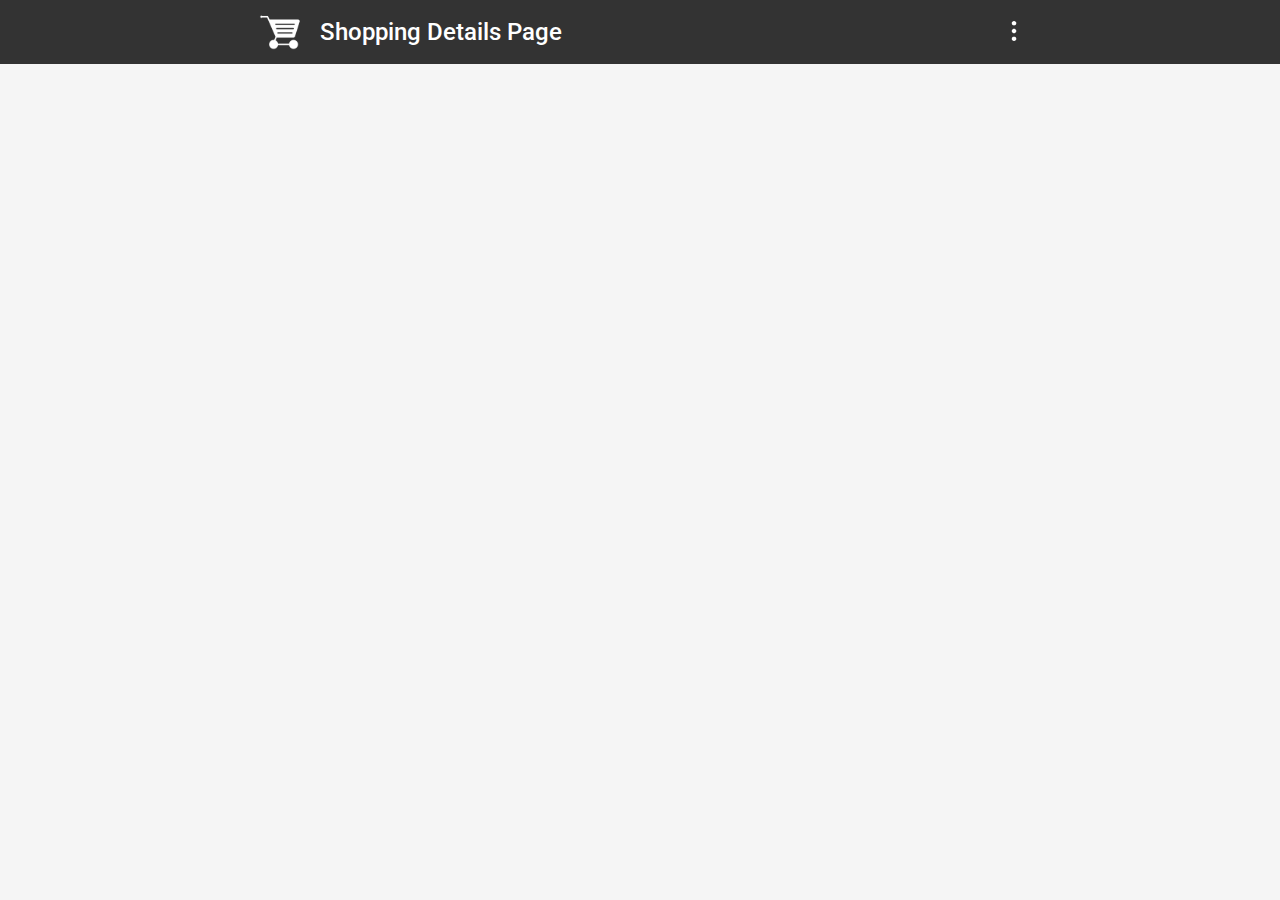
==== details.html @ 07db4372 "We have solved the fourth issue of our project" ====
<!DOCTYPE html>
<html lang="en">
<head>
    <meta charset="UTF-8">
    <meta name="viewport" content="width=device-width, initial-scale=1.0">
    <link rel="preconnect" href="https://fonts.gstatic.com">
    <link href="https://fonts.googleapis.com/css2?family=Roboto:wght@100;300;400;700&display=swap" rel="stylesheet">
    <link href="https://fonts.googleapis.com/css2?family=Montserrat:wght@300&display=swap" rel="stylesheet">
    <link rel="stylesheet" href="./css/reset.css">
    <link rel="stylesheet" href="./css/style.css">
    <title>Shopping Details Page</title>
</head>
    <body>
        <!-- Navigation Section Starts Here -->
        <nav class="nav">
            <div class="container nav__container">
                <div class="nav__brand">
                    <img src="./assets/brand-logo/brand-logo.svg" alt="Brand Logo" class="nav__brand-logo">
                    <h1 class="nav__brand-name">
                        Shopping Details Page
                    </h1>
                </div>
                <div class="nav__menu">
                    <img src="./assets/icons/more-menu.png" alt="" class="nav__menu-icon">
                </div>
            </div>
        </nav>
        <!-- Navigation Section Ends Here -->
    </body>
</html>
---- css/style.css ----
/* Variables */

:root {
	/* Font Families */
	--brand-font-family: 'Montserrat', sans-serif;
	--text-font-family: 'Roboto', sans-serif;

	/* Colors */
	--page-color: #f5f5f5;
	--section-color: #ffffff;
	--nav-color: #333333;
	--nav-text-color: #ffffff;
	--font-color: #424242;
	--brand-color: #424242;
	--font-color-secondary: #666666;
	--border-color: #efefef;
	--table-stripe-color: #f1f1f1;
	--table-striped-color-success: #eafdd0;
	--completed-table-header-color: #4a8d47;
	--completed-table-header-font-color: #ffffff;
	--completed-table-cell-color: #f2fde4;

	/* Font Sizes */
	--font-size-brand: 1.5rem;
	--font-size-text: 1rem;
	--font-size-title-sm: 1.25rem;
	--font-size-title-md: 1.5rem;
	--font-size-title-lg: 1.75rem;
}

* {
    box-sizing: border-box;
}

body {
    width: 100%;
    min-height: 100vh;
    background-color: var(--page-color);
    font-family: var(--text-font-family);
    font-size: var(--font-size-text);
    color: var(--font-color);
}

h1,
h2,
h3,
h4,
h5,
h6 {
    font-weight: 500;
}

h1 {
    font-size: var(--font-size-title-lg);
}

h2 {
    font-size: var(--font-size-title-md);
}

h3 {
    font-size: var(--font-size-title-sm);
}

p {
    font-size: var(--font-size-text);
    color: var(--font-color-secondary);
    line-height: 1.2;
}

/* Styles for Navigation Section of Home Page */

.nav {
    width: 100%;
    background-color: var(--nav-color);
    color: var(--nav-text-color);
}

.container {
    width: 60%;
    min-width: 500px;
    margin: 0 auto;
}

.nav__container {
    display: flex;
    align-items: center;
    padding: 0.5rem 0;
}

.nav__brand {
    display: flex;
    align-items: center;
    cursor: pointer;
}

.nav__brand-logo {
    width: 3rem;
    height: auto;
}

.nav__brand-name {
    font-family: var(--text-font-family);
    font-size: var(--font-size-brand);
    margin-left: 1rem;
}

.nav__menu {
    margin-left: auto;
}

.nav__menu-icon {
    width: 20px;
    height: auto;
    cursor: pointer;
}

.section {
    width: 100%;
    border-radius: 0.2rem;
    background-color: var(--section-color);
    margin-top: 2rem;
    box-shadow: 0 0 3px 0 rgba(0, 0, 0, 0.1);
}

/* Add Item Input Section */
.add-item__input {
    width: 100%;
    padding: 1.5rem 2rem;
    display: flex;
    align-items: center;
}

.add-item__icon {
    width: 16px;
    height: auto;
}

.add-item__input-field {
    width: 100%;
    margin-left: 1rem;
    border: none;
    outline: none;
    font-size: 1rem;
    color: var(--font-color-secondary);
}

/* BEM Tables */

.table {
    margin-top: 1rem;
}

.table__table {
    border-collapse: collapse;
    border-spacing: 0;
    width: 100%;
    text-align: left;
}

.table__thead {
    color: var(--font-color-secondary);
    border-bottom: 1px solid var(--border-color);
}

.table th {
    padding: 1.5rem 2rem;
    width: 25%;
    max-width: 25%;
}

.icon-button {
    border: none;
    outline: none;
    background: transparent;
    cursor: pointer;
    width: 1.75rem;
    height: 1.75rem;
}

.icon-button__icon {
    width: 100%;
    height: auto;
}

/* Utilities */

.align-right {
    text-align: right;
}

.table .custom-th {
    padding-left: 11.5rem;
}

.text-secondary {
    color: var(--font-color-secondary)
}
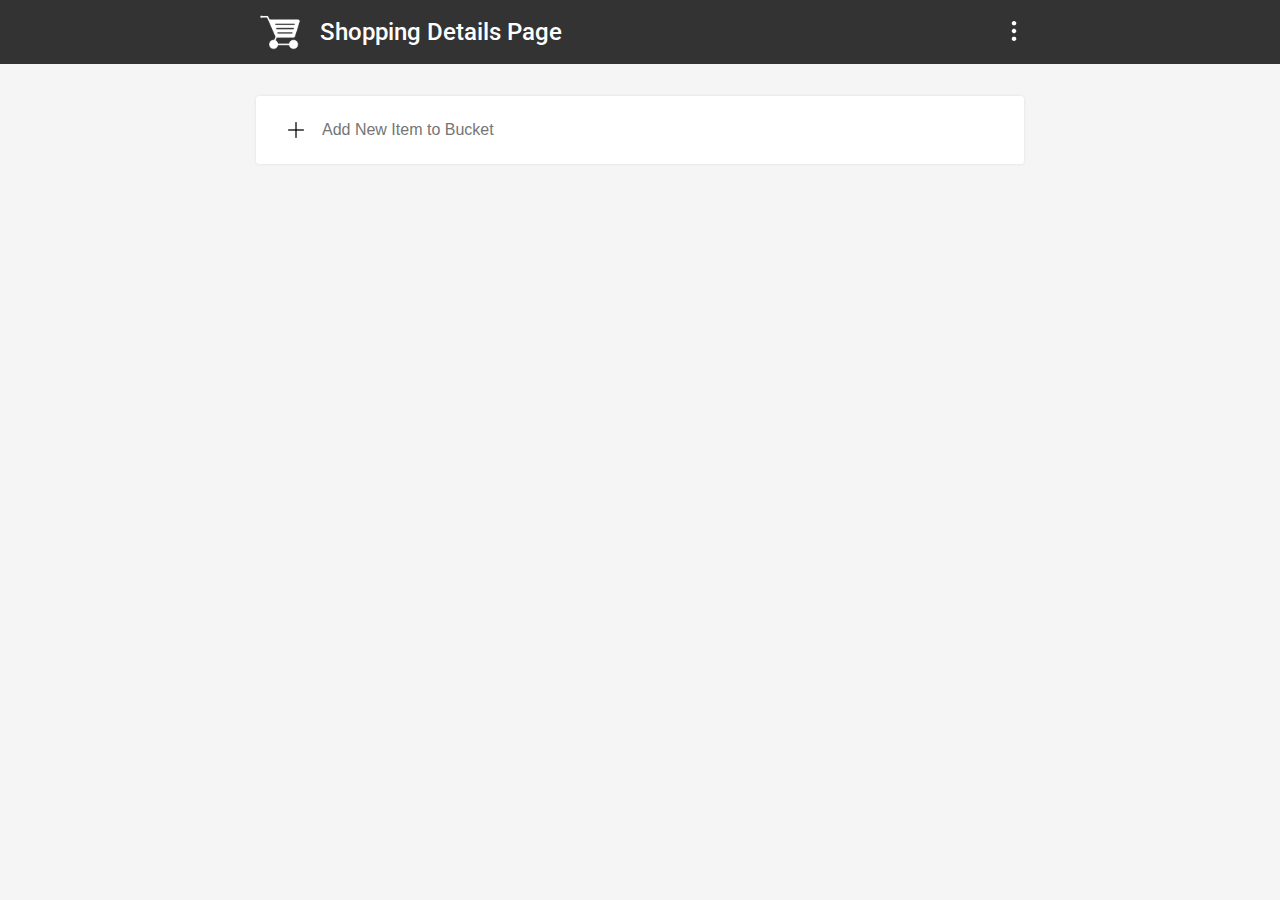
==== commit 11e9cefb: "We have solved the fifth issue of our project" ====
--- a/details.html
+++ b/details.html
@@ -26,5 +26,24 @@
             </div>
         </nav>
         <!-- Navigation Section Ends Here -->
+
+        <!-- Main Section Content Starts Here -->
+        <main class="container">
+            <!-- Add Item Section Starts -->
+                <div class="section add-item">
+                    <div class="add-item__input">
+                        <img 
+                        src="./assets/icons/plus-icon.png" 
+                        alt="Create New Bucket" class="add-item__icon"
+                        />
+                        <input 
+                        type="text" class="add-item__input-field"
+                        placeholder="Add New Item to Bucket"
+                        />
+                    </div>
+                </div>
+             <!-- Add Item Section Starts -->
+        </main>
+        <!-- Main Page Content Ends Here -->
     </body>
 </html>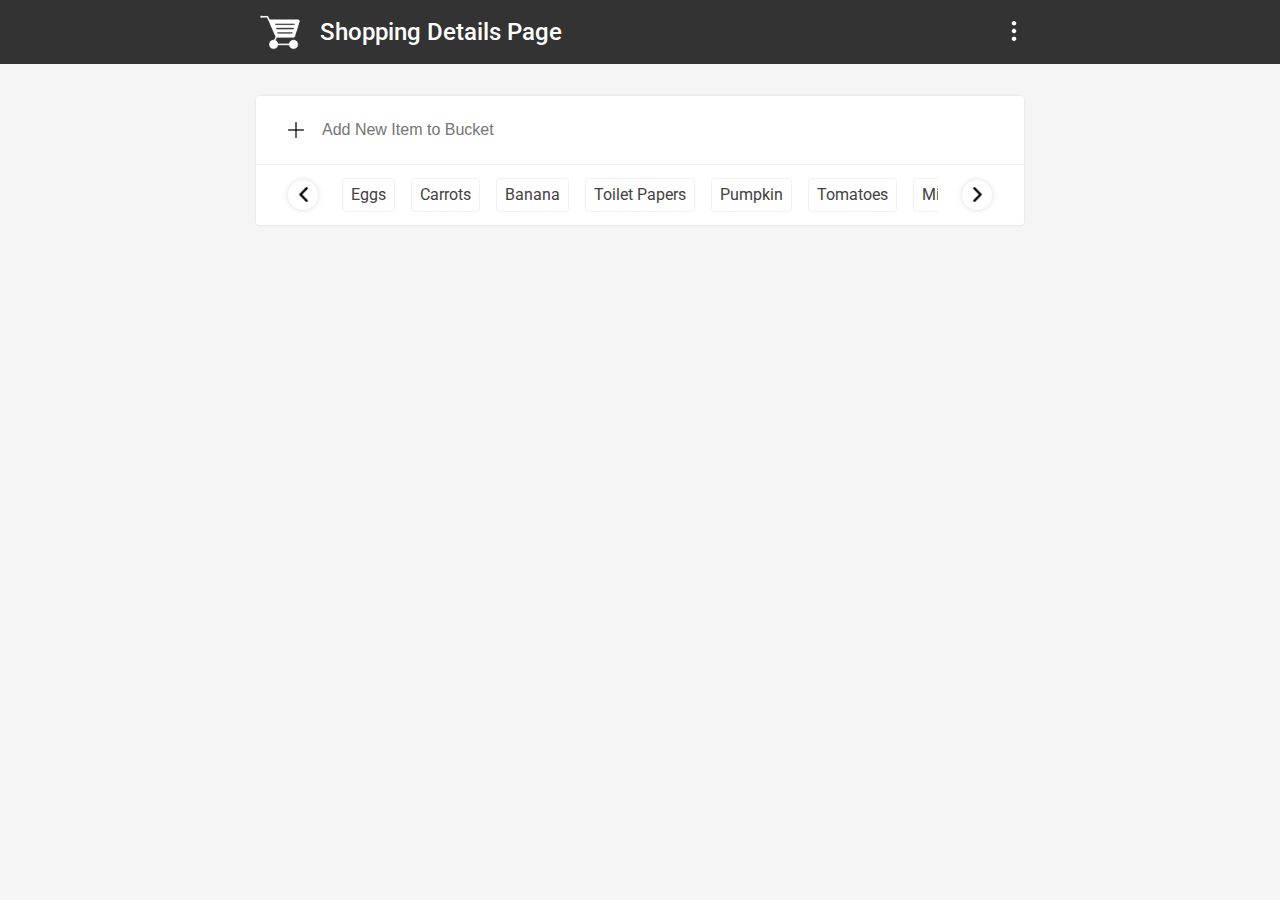
==== commit 39f05d9c: "We have solved the sisth issue of our project" ====
--- a/details.html
+++ b/details.html
@@ -30,6 +30,7 @@
         <!-- Main Section Content Starts Here -->
         <main class="container">
             <!-- Add Item Section Starts -->
+            <div class="add-item__relative">
                 <div class="section add-item">
                     <div class="add-item__input">
                         <img 
@@ -41,8 +42,108 @@
                         placeholder="Add New Item to Bucket"
                         />
                     </div>
+                    <div class="horizontal-line"></div>
+                    <!-- Add from Suggestion Section Starts Here -->
+                    <div class="add-item__suggestions">
+                        <div class="add-item__suggestions-control add-item__suggestions-control--prev">
+                            <img 
+                                src="./assets/icons/left-arrow-icon.png" 
+                                alt="Previous" class="add-item__suggestions-control-icon"
+                            />
+                        </div>
+                        <div class="add-item__suggestions-chips">
+                            <div class="add-item__suggestions-chips-item">
+                                Eggs
+    
+                            </div>
+                            <div class="add-item__suggestions-chips-item">
+                                Carrots
+    
+                            </div>
+                            <div class="add-item__suggestions-chips-item">
+                                Banana
+    
+                            </div>
+                            <div class="add-item__suggestions-chips-item">
+                                Toilet Papers
+    
+                            </div>
+                            <div class="add-item__suggestions-chips-item">
+                                Pumpkin
+    
+                            </div>
+                            <div class="add-item__suggestions-chips-item">
+                                Tomatoes
+    
+                            </div>
+                            <div class="add-item__suggestions-chips-item">
+                                Milks
+    
+                            </div>
+                            <div class="add-item__suggestions-chips-item">
+                                Onions
+    
+                            </div>
+                            <div class="add-item__suggestions-chips-item">
+                                Cucumber
+    
+                            </div>
+                            <div class="add-item__suggestions-chips-item">
+                                Soap
+    
+                            </div>
+                            <div class="add-item__suggestions-chips-item">
+                                Sweets
+    
+                            </div>
+                            <div class="add-item__suggestions-chips-item">
+                                Brash
+    
+                            </div>
+                            <div class="add-item__suggestions-chips-item">
+                                Note Book
+    
+                            </div>
+                            <div class="add-item__suggestions-chips-item">
+                                Pencil
+    
+                            </div>
+                            <div class="add-item__suggestions-chips-item">
+                                Rice
+    
+                            </div>
+                            <div class="add-item__suggestions-chips-item">
+                                Coconut Oil
+    
+                            </div>
+                            <div class="add-item__suggestions-chips-item">
+                                Fast Food
+    
+                            </div>
+                            <div class="add-item__suggestions-chips-item">
+                                Green Chili
+    
+                            </div>
+                            <div class="add-item__suggestions-chips-item">
+                                Chicken
+    
+                            </div>
+                            <div class="add-item__suggestions-chips-item">
+                                Meat
+    
+                            </div>
+                        </div>
+                        <div class="add-item__suggestions-control add-item__suggestions-control--next">
+                            <img 
+                                src="./assets/icons/right-arrow-icon.png" 
+                                alt="Next" class="add-item__suggestions-control-icon"
+                            />
+                        </div>
+                    </div>
+                    <!-- Add from Suggestion Section Ends Here -->
                 </div>
-             <!-- Add Item Section Starts -->
+            </div>
+            <!-- Add Item Section Ends -->
         </main>
         <!-- Main Page Content Ends Here -->
     </body>
--- a/css/style.css
+++ b/css/style.css
@@ -183,6 +183,53 @@
     height: auto;
 }
 
+/* Add Item Sugesstion Chips */
+
+.add-item__suggestions {
+    display: flex;
+    padding: 0.8rem 2rem;
+    align-items: center;
+}
+
+.add-item__suggestions-control {
+    min-width: 30px;
+    min-height: 30px;
+    border-radius: 50%;
+    background-color: #ffffff;
+    box-shadow: 0 0 5px 1px rgba(0, 0, 0, 0.1);
+    display: flex;
+    align-items: center;
+    justify-content: center;
+    cursor: pointer;
+}
+
+.add-item__suggestions-control-icon {
+    width: 15px;
+    height: auto;
+}
+
+.add-item__suggestions-chips {
+    display: inline-flex;
+    margin: 0 1.5rem;
+    gap: 1rem;
+    overflow: hidden;
+}
+
+.add-item__suggestions-chips-item {
+    min-width: fit-content; /* This is for fixing the chips item's multiple words get down */
+    padding: 0.5rem;
+    background-color: #ffffff;
+    border-radius: 0.25rem;
+    border: 1px solid var(--border-color);
+    cursor: pointer;
+}
+
+.horizontal-line {
+    width: 100%;
+    height: 0;
+    border-bottom: 1px solid var(--border-color);
+}
+
 /* Utilities */
 
 .align-right {
